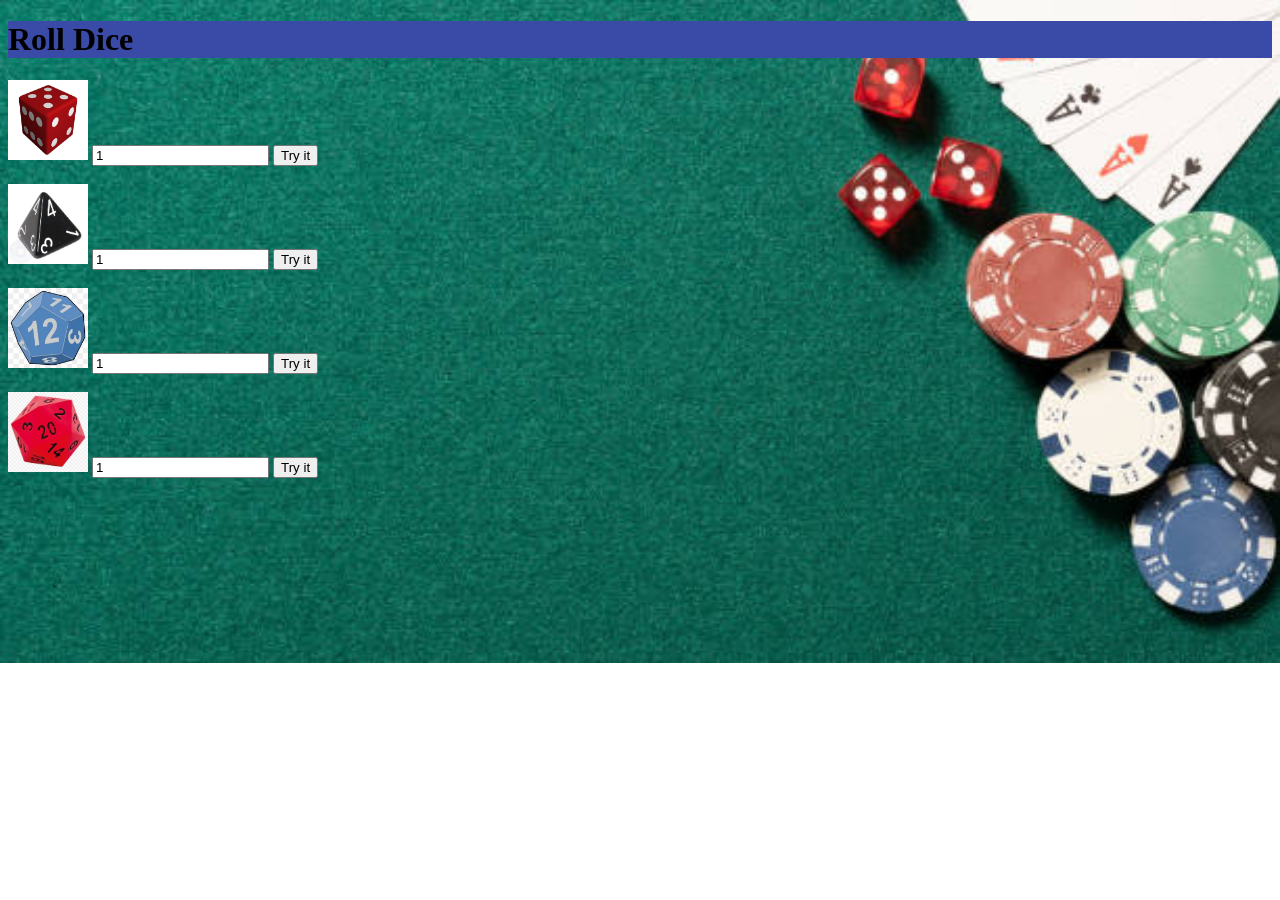
==== dice.html @ d97b0577 "Add files via upload" ====
<!DOCTYPE html>
<html>
<head><title>Dice</title>
    <link rel="stylesheet" href="dicestyle.css">
    <link rel="apple-touch-icon" sizes="180x180" href="/apple-touch-icon.png">
    <link rel="icon" type="image/png" sizes="32x32" href="/favicon-32x32.png">
    <link rel="icon" type="image/png" sizes="16x16" href="/favicon-16x16.png">
    <link rel="manifest" href="/site.webmanifest">
</head>
<body> 

    <h1>Roll Dice</h1>

    <img id="image" src="staticreddice.jpg" width="80" height="80"/>

     <input type="text" id="dice1" value="1">
    <button onclick="rollDice6(), document.getElementById('image').src='rolling6.gif'">Try it</button>
    <br>
    <br>

    <img src="4dice.webp" width="80" height="80">

     <input type="text" id="dice2" value="1">
    <button onclick="rollDice4()">Try it</button>
    
    <br>
    <br>

    <img id="12Dice" src="12dice.webp" width="80" height="80">

     <input type="text" id="dice3" value="1">
    <button onclick="rollDice12(), document.getElementById('12Dice').src='2dice.jpg'">Try it</button>

    <br>
    <br>

    <img src="20dice.png" width="80" height="80">

     <input type="text" id="dice4" value="1">
    <button onclick="rollDice20()">Try it</button>

    <script>
        function rollDice6()
        {
            var dice1 = Math.floor((Math.random() * 6) + 1);
            document.getElementById("dice1").value = dice1;
        }
        function rollDice4()
        {

            var dice2 = Math.floor((Math.random() * 4) + 1);
            document.getElementById("dice2").value = dice2;
        }
        
        function rollDice12()
        {

            var dice3 = Math.floor((Math.random() * 12) + 1);
            document.getElementById("dice3").value = dice3;
        }

        function rollDice20()
        {

            var dice4 = Math.floor((Math.random() * 20) + 1);
            document.getElementById("dice4").value = dice4;
        }

        function changeImage(){
            document.getElementById("image").src = url('20dice.png');
        }
    </script>
</body>

</html>
---- dicestyle.css ----
h1{
    background-color: rgb(58, 74, 167);
    float: none;
}
body {
    background-image: url('otherbackD.jpg');
    background-repeat: no-repeat;
    background-size: cover;

}
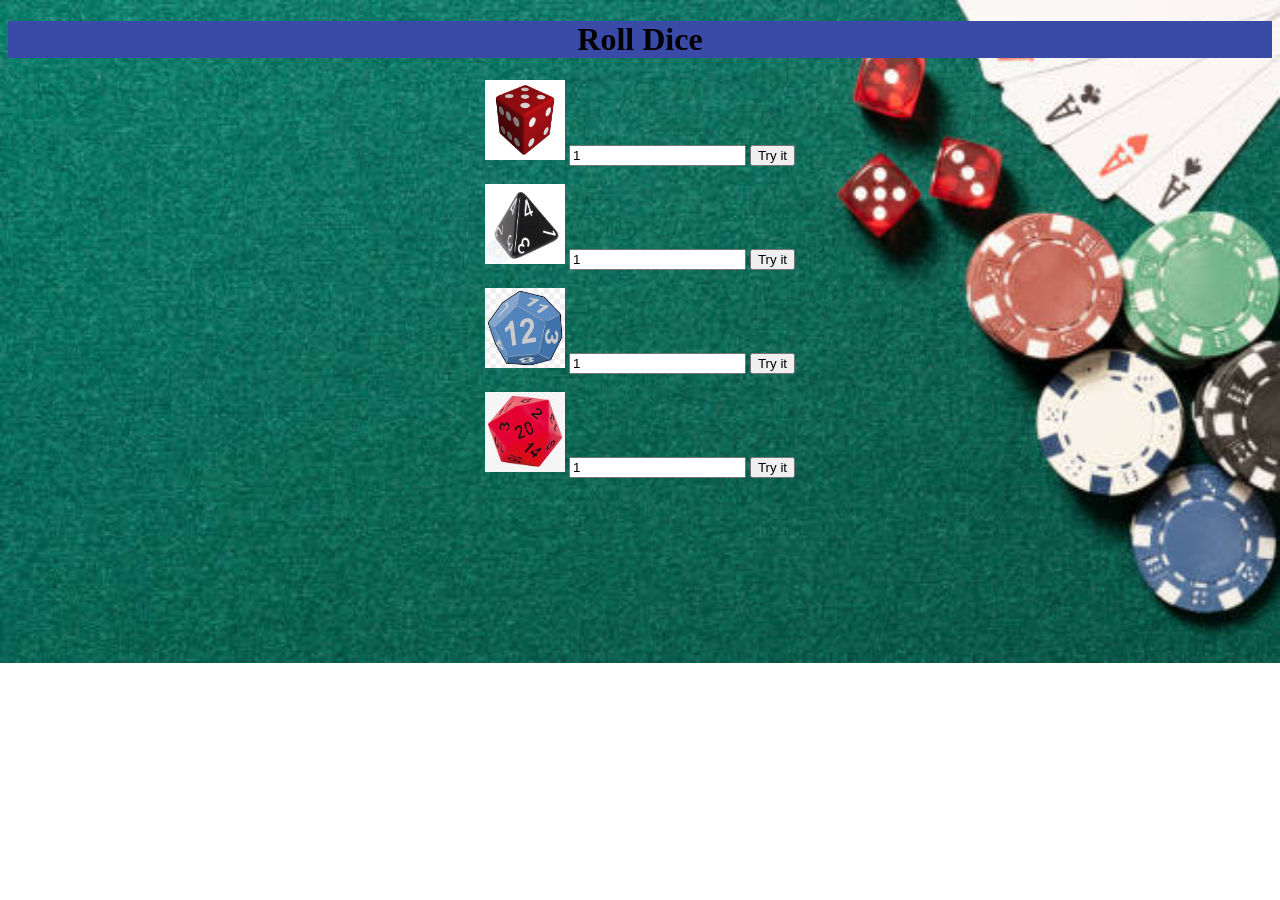
==== commit 5ff71c44: "Update dice.html" ====
--- a/dice.html
+++ b/dice.html
@@ -7,9 +7,9 @@
     <link rel="icon" type="image/png" sizes="16x16" href="/favicon-16x16.png">
     <link rel="manifest" href="/site.webmanifest">
 </head>
-<body> 
+<body ALIGN="center"> 
 
-    <h1>Roll Dice</h1>
+    <h1 ALIGN="center">Roll Dice</h1>
 
     <img id="image" src="staticreddice.jpg" width="80" height="80"/>
 
@@ -72,4 +72,4 @@
     </script>
 </body>
 
-</html>+</html>
